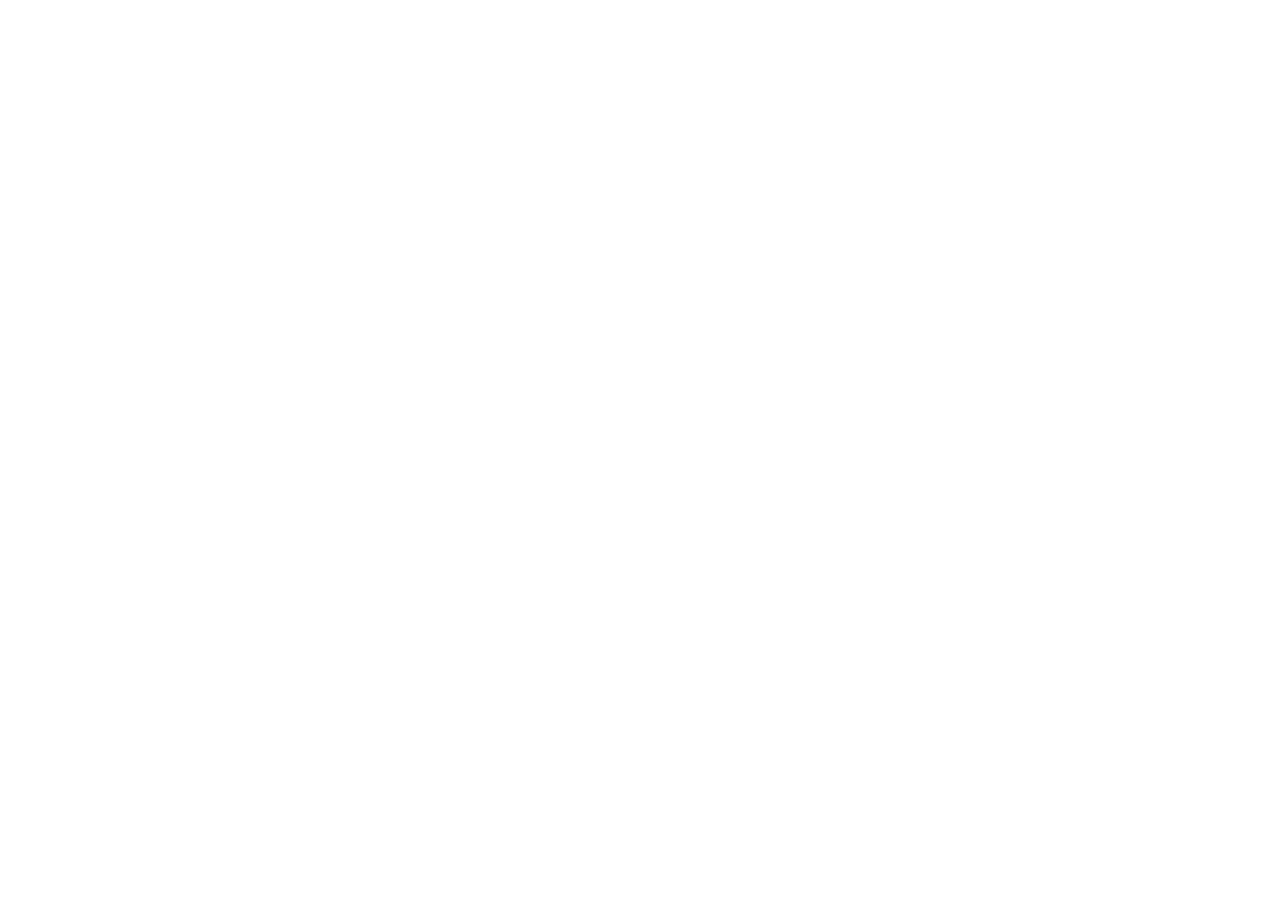
==== src/main/resources/templates/index.html @ 4ee5531d "create styles.css , set upp css," ====
<!DOCTYPE html>
<html lang="en">
<head>
    <meta charset="UTF-8">
    <title>Cosmic App</title>

    <link rel="stylesheet" type="text/css" href="styles.css">
</head>
<body>

<header class="masterhead">


</header>

</body>
</html>
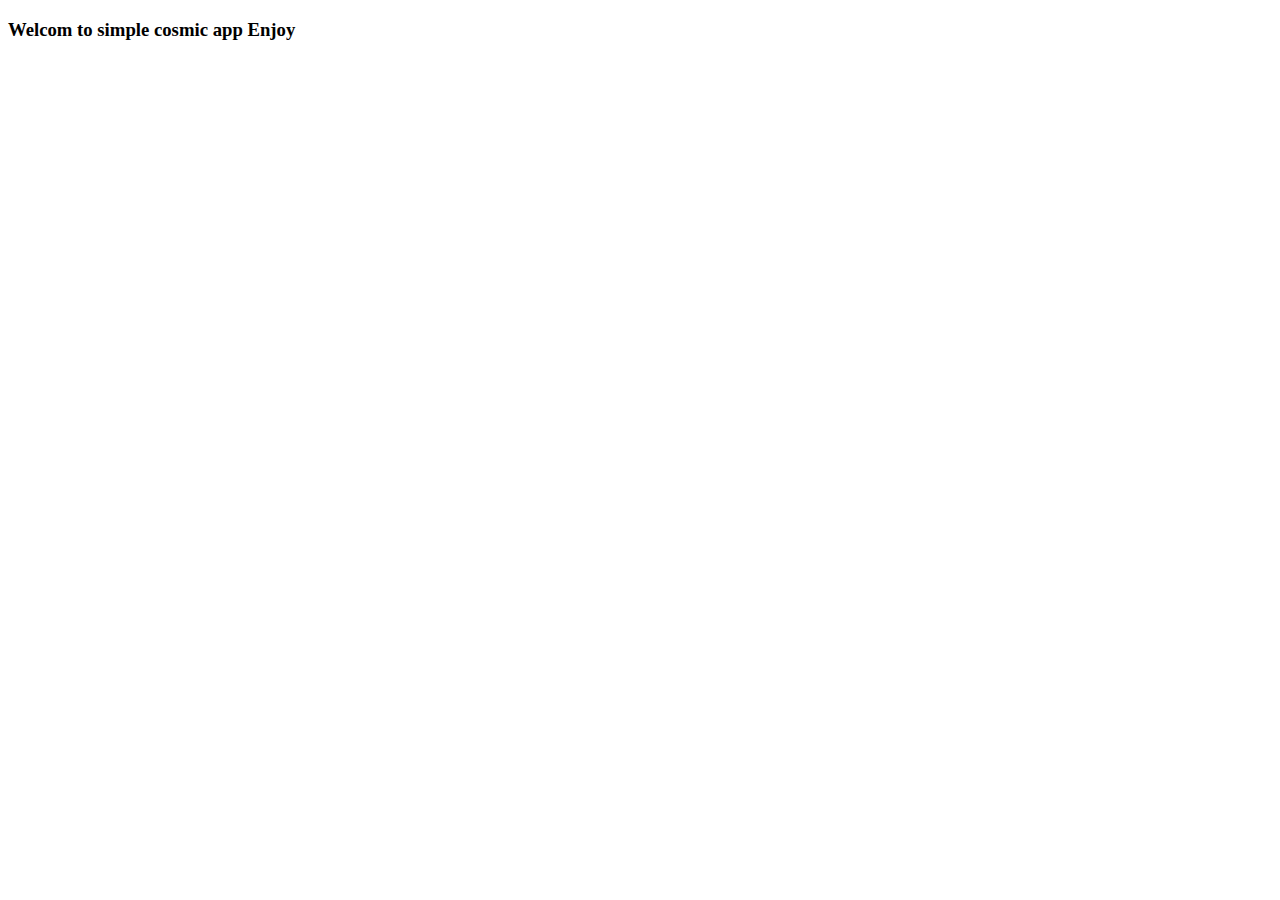
==== commit 1473a2cf: "add index and header fragments in thymleaf, finish basic crud in controller" ====
--- a/src/main/resources/templates/index.html
+++ b/src/main/resources/templates/index.html
@@ -1,15 +1,16 @@
 <!DOCTYPE html>
-<html lang="en">
-<head>
-    <meta charset="UTF-8">
-    <title>Cosmic App</title>
-
-    <link rel="stylesheet" type="text/css" href="styles.css">
-</head>
+<html lang="en" xmlns:th="http://www.thymeleaf.org">
+<head th:replace="fragments/header :: head"></head>
 <body>
 
 <header class="masterhead">
-
+<div class="row h-100 align-items-center">
+    <div class="col-12 text-center">
+        <h3 class="font-weight-light content">
+            Welcom to simple cosmic app <span class="content-header">Enjoy</span>
+        </h3>
+    </div>
+</div>
 
 </header>
 
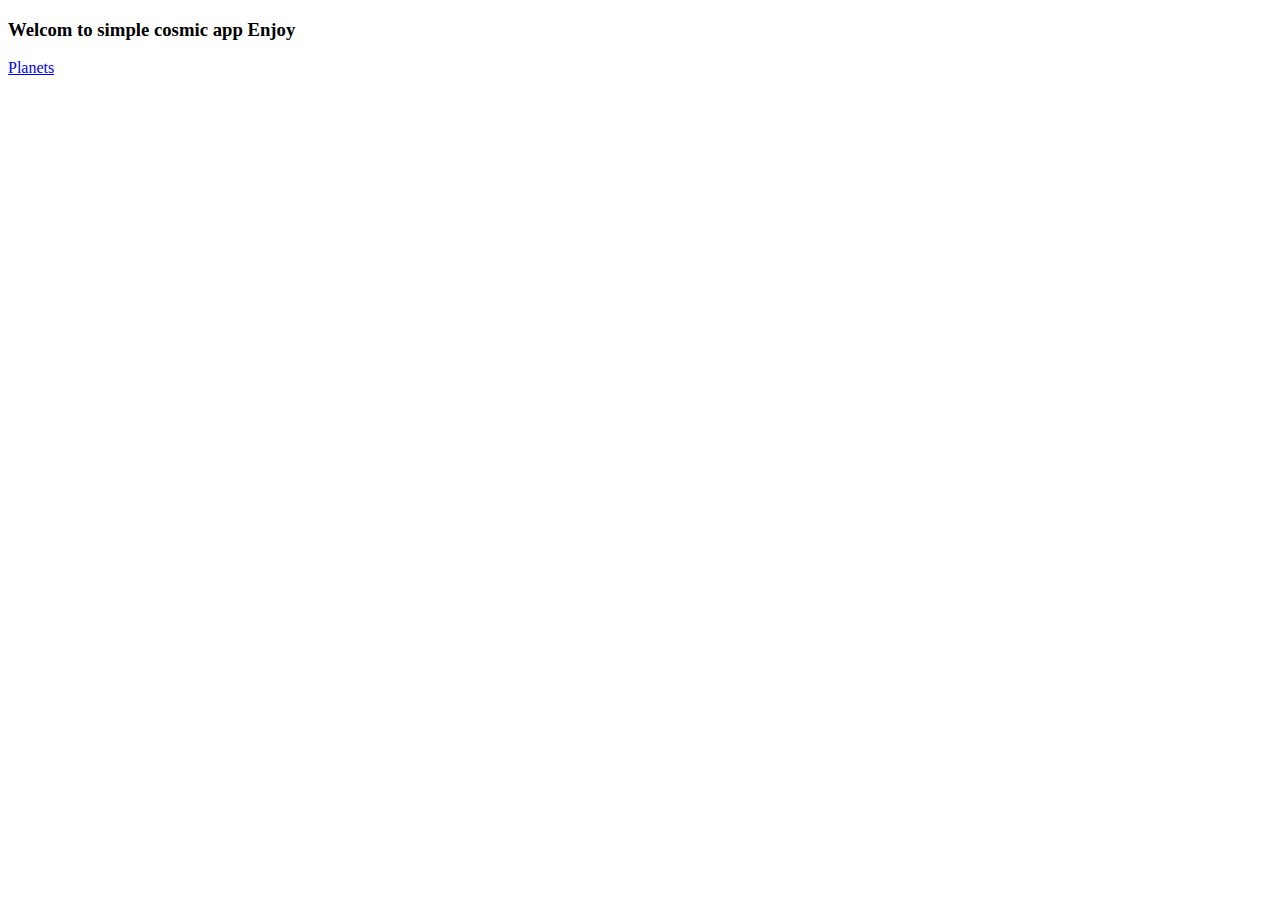
==== commit 338198ec: "add planets.html and table fragment," ====
--- a/src/main/resources/templates/index.html
+++ b/src/main/resources/templates/index.html
@@ -9,6 +9,7 @@
         <h3 class="font-weight-light content">
             Welcom to simple cosmic app <span class="content-header">Enjoy</span>
         </h3>
+        <a href="/planets"> <p>Planets</p> </a>
     </div>
 </div>
 
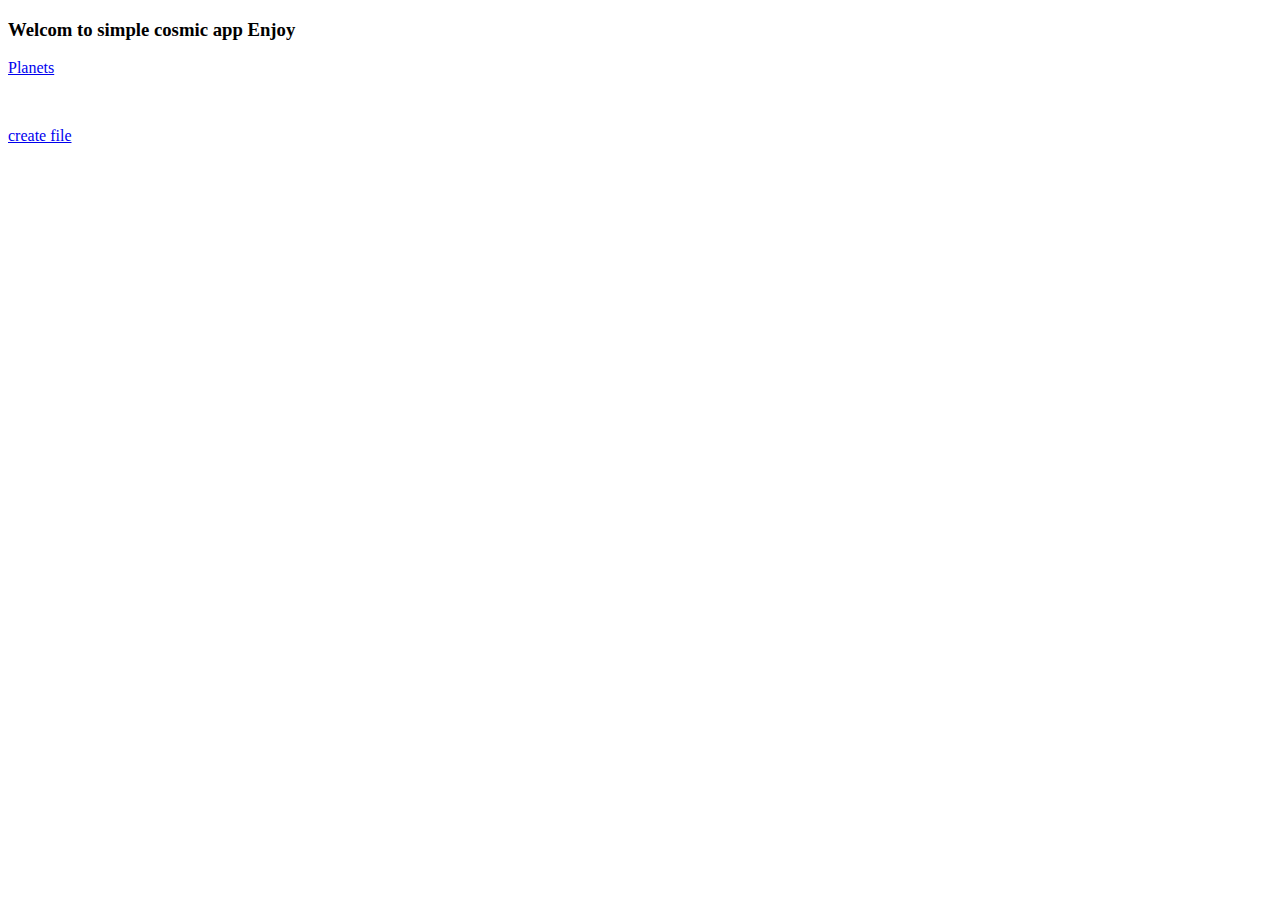
==== commit 12656221: "create CreatorXLS, save data into Excel, org.apache.poi" ====
--- a/src/main/resources/templates/index.html
+++ b/src/main/resources/templates/index.html
@@ -1,19 +1,28 @@
 <!DOCTYPE html>
 <html lang="en" xmlns:th="http://www.thymeleaf.org">
+
 <head th:replace="fragments/header :: head"></head>
-<body>
 
-<header class="masterhead">
-<div class="row h-100 align-items-center">
-    <div class="col-12 text-center">
-        <h3 class="font-weight-light content">
-            Welcom to simple cosmic app <span class="content-header">Enjoy</span>
-        </h3>
-        <a href="/planets"> <p>Planets</p> </a>
+<body class="masterhead">
+
+<div class="container">
+    <div class="row h-100 align-items-center">
+        <div class="col-12 text-center">
+            <h3 class="font-weight-light content">
+                Welcom to simple cosmic app <span class="content-header">Enjoy</span>
+            </h3>
+
+            <a href="/planets"> <p>Planets</p> </a> <br>
+            <a href="/excel"> <p>create file</p> </a>
+
+        </div>
     </div>
+    <div class="row h-100 align-items-center">
+        <div th:replace="fragments/overview :: planets"
+    </div>
+
 </div>
 
-</header>
 
 </body>
 </html>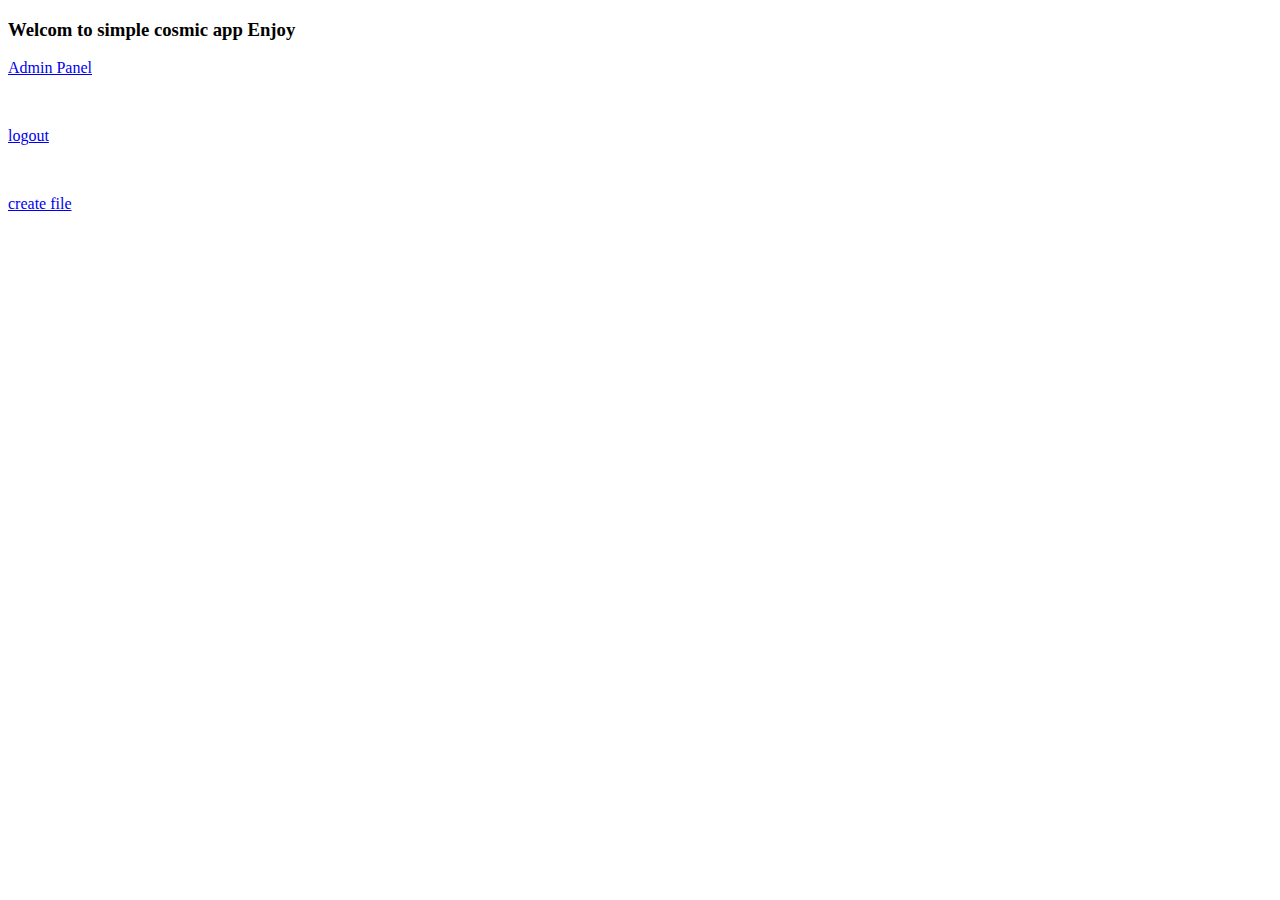
==== commit ce671fd6: "create login, Spring Security" ====
--- a/src/main/resources/templates/index.html
+++ b/src/main/resources/templates/index.html
@@ -11,8 +11,9 @@
             <h3 class="font-weight-light content">
                 Welcom to simple cosmic app <span class="content-header">Enjoy</span>
             </h3>
-
-            <a href="/planets"> <p>Planets</p> </a> <br>
+            <p th:text="${message}"></p>
+            <a href="/planets"> <p>Admin Panel</p> </a> <br>
+            <a href="/logout"> <p>logout</p> </a> <br>
             <a href="/excel"> <p>create file</p> </a>
 
         </div>
